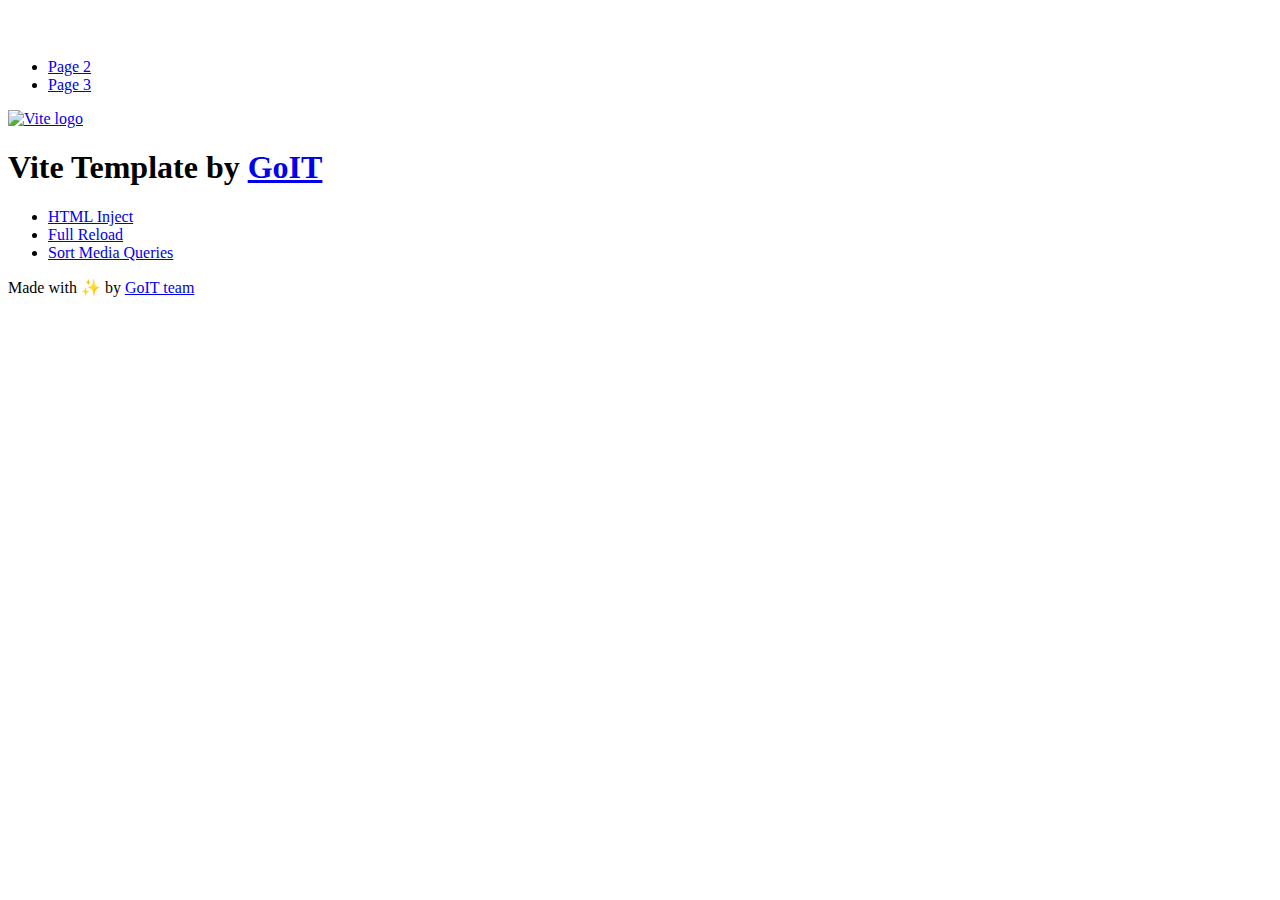
==== index.html @ b4d99f53 "Deploying to gh-pages from @ waiolet/goit-js-hw-11@76a376d709e21897cb7700329b38262ffe18d1da 🚀" ====
<!DOCTYPE html>
<html lang="en">
  <head>
    <meta charset="UTF-8" />
    <link rel="icon" type="image/svg+xml" href="/goit-js-hw-11/favicon.svg" />
    <meta name="viewport" content="width=device-width, initial-scale=1.0" />
    <title>Vanilla App Template</title>
    <script type="module" crossorigin src="/goit-js-hw-11/index.js"></script>
    <link rel="stylesheet" crossorigin href="/goit-js-hw-11/assets/styles-DvPDDfy5.css">
  </head>
  <body>
    <header class="header">
  <div class="container">
    <nav class="nav">
      <a class="nav-logo" href="./index.html" aria-label="Site logo">
        <svg class="nav-logo-icon" width="100" height="30">
          <use href="/goit-js-hw-11/assets/sprite-E8vg0sBb.svg#logo"></use>
        </svg>
      </a>
      <ul class="nav-list">
        <li class="nav-item">
          <a class="nav-link {=$highlight-act}" href="./page-2.html">Page 2</a>
        </li>
        <li class="nav-item">
          <a class="nav-link {=$highlight-curr}" href="./page-3.html">Page 3</a>
        </li>
      </ul>
    </nav>
  </div>
</header>


    <main>
      <!-- Loads the specified .html file -->
      <section class="vite-promo">
  <div class="container">
    <div class="vite-promo-thumb">
      <a
        class="vite-promo-link"
        href="https://vitejs.dev/"
        target="_blank"
        rel="noopener noreferrer"
        aria-label="Link to Vite official website"
        title="Vite.js  build tool"
      >
        <!-- Path to images as from index.html file -->
        <img
          class="pic"
          src="/goit-js-hw-11/assets/vite-logo-9o_aqrTe.png"
          alt="Vite logo"
          width="640"
          height="640"
        />
      </a>
    </div>
    <h1 class="main-title">
      <span class="main-title-gradient">Vite</span>
      Template by
      <a
        class="main-title-link"
        href="https://github.com/goitacademy/vanilla-app-template"
        target="_blank"
        rel="noopener noreferrer"
      >
        GoIT
      </a>
    </h1>
  </div>
</section>

      <article class="badges">
  <div class="container">
    <ul class="badges-list">
      <li class="badges-item">
        <a
          class="badges-link"
          href="https://www.npmjs.com/package/vite-plugin-html-inject"
          target="_blank"
          rel="noopener noreferrer"
        >
          HTML Inject
        </a>
      </li>
      <li class="badges-item">
        <a
          class="badges-link"
          href="https://www.npmjs.com/package/vite-plugin-full-reload"
          target="_blank"
          rel="noopener noreferrer"
        >
          Full Reload
        </a>
      </li>
      <li class="badges-item">
        <a
          class="badges-link"
          href="https://www.npmjs.com/package/postcss-sort-media-queries"
          target="_blank"
          rel="noopener noreferrer"
        >
          Sort Media Queries
        </a>
      </li>
    </ul>
  </div>
</article>

    </main>

    <footer class="footer">
  <div class="container">
    <p class="footer-desc">
      Made with ✨ by
      <a
        class="footer-link"
        href="https://goit.global/ua/"
        target="_blank"
        rel="noopener noreferrer"
      >
        GoIT team
      </a>
    </p>
  </div>
</footer>


  </body>
</html>
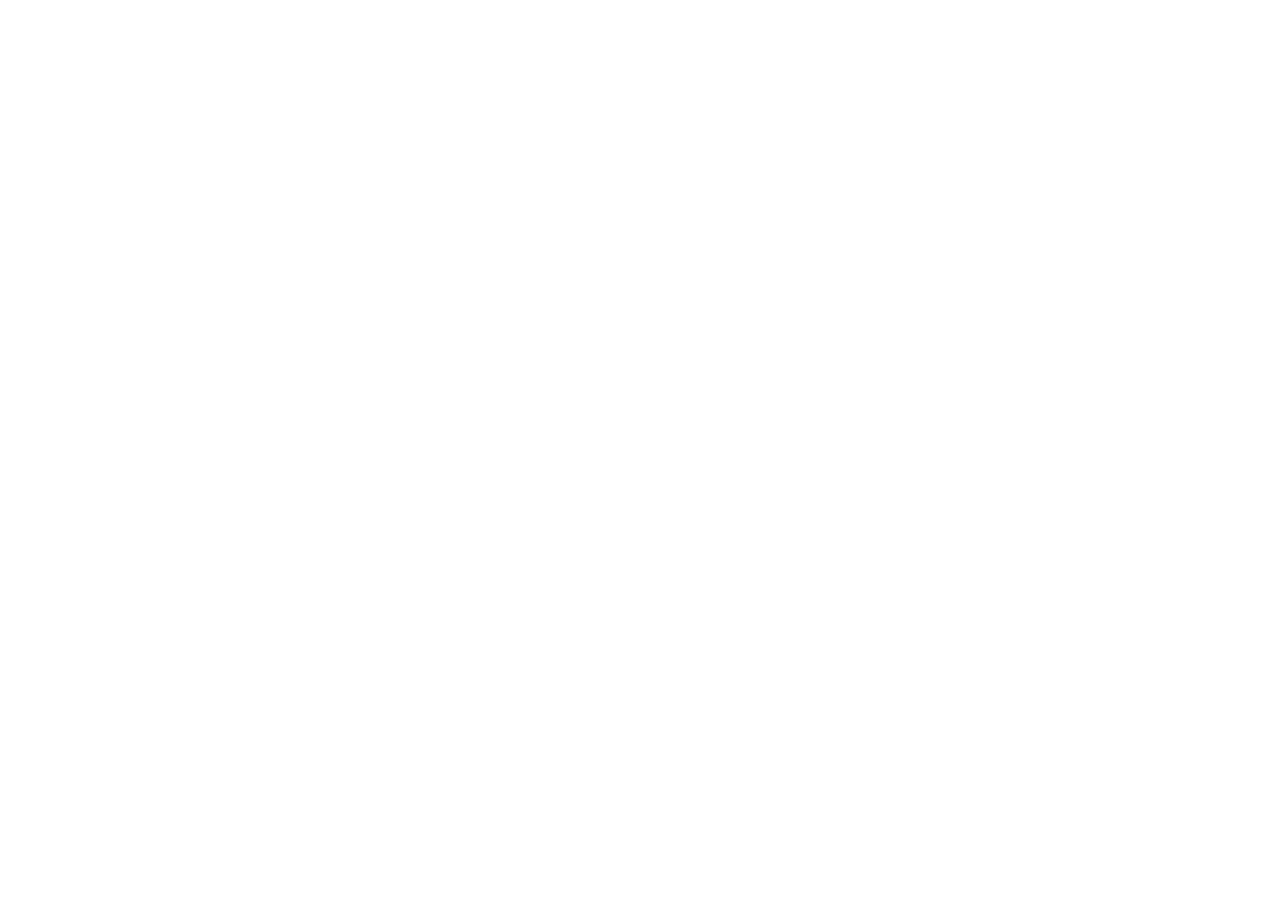
==== commit d0d5a561: "Deploying to gh-pages from @ waiolet/goit-js-hw-11@4c174b0fd97355184087cdab7a5a717fe5ae4087 🚀" ====
--- a/index.html
+++ b/index.html
@@ -1,128 +1,21 @@
 <!DOCTYPE html>
 <html lang="en">
-  <head>
-    <meta charset="UTF-8" />
-    <link rel="icon" type="image/svg+xml" href="/goit-js-hw-11/favicon.svg" />
-    <meta name="viewport" content="width=device-width, initial-scale=1.0" />
-    <title>Vanilla App Template</title>
-    <script type="module" crossorigin src="/goit-js-hw-11/index.js"></script>
-    <link rel="stylesheet" crossorigin href="/goit-js-hw-11/assets/styles-DvPDDfy5.css">
-  </head>
-  <body>
-    <header class="header">
-  <div class="container">
-    <nav class="nav">
-      <a class="nav-logo" href="./index.html" aria-label="Site logo">
-        <svg class="nav-logo-icon" width="100" height="30">
-          <use href="/goit-js-hw-11/assets/sprite-E8vg0sBb.svg#logo"></use>
-        </svg>
-      </a>
-      <ul class="nav-list">
-        <li class="nav-item">
-          <a class="nav-link {=$highlight-act}" href="./page-2.html">Page 2</a>
-        </li>
-        <li class="nav-item">
-          <a class="nav-link {=$highlight-curr}" href="./page-3.html">Page 3</a>
-        </li>
-      </ul>
-    </nav>
-  </div>
-</header>
 
+<head>
+  <meta charset="UTF-8" />
+  <link rel="icon" type="image/svg+xml" href="/favicon.svg" />
+  <meta name="viewport" content="width=device-width, initial-scale=1.0" />
+  <title>HW-11</title>
+  <link rel="stylesheet"
+    href="https://cdnjs.cloudflare.com/ajax/libs/modern-normalize/2.0.0/modern-normalize.min.css" />
+  <link rel="preconnect" href="https://fonts.googleapis.com" />
+  <link rel="preconnect" href="https://fonts.gstatic.com" crossorigin />
+  <link href="https://fonts.googleapis.com/css2?family=Montserrat:wght@100..900&display=swap" rel="stylesheet" />
+  <script type="module" crossorigin src="/goit-js-hw-11/index.js"></script>
+  <link rel="stylesheet" crossorigin href="/goit-js-hw-11/assets/index-DvPDDfy5.css">
+</head>
 
-    <main>
-      <!-- Loads the specified .html file -->
-      <section class="vite-promo">
-  <div class="container">
-    <div class="vite-promo-thumb">
-      <a
-        class="vite-promo-link"
-        href="https://vitejs.dev/"
-        target="_blank"
-        rel="noopener noreferrer"
-        aria-label="Link to Vite official website"
-        title="Vite.js  build tool"
-      >
-        <!-- Path to images as from index.html file -->
-        <img
-          class="pic"
-          src="/goit-js-hw-11/assets/vite-logo-9o_aqrTe.png"
-          alt="Vite logo"
-          width="640"
-          height="640"
-        />
-      </a>
-    </div>
-    <h1 class="main-title">
-      <span class="main-title-gradient">Vite</span>
-      Template by
-      <a
-        class="main-title-link"
-        href="https://github.com/goitacademy/vanilla-app-template"
-        target="_blank"
-        rel="noopener noreferrer"
-      >
-        GoIT
-      </a>
-    </h1>
-  </div>
-</section>
+<body>
+</body>
 
-      <article class="badges">
-  <div class="container">
-    <ul class="badges-list">
-      <li class="badges-item">
-        <a
-          class="badges-link"
-          href="https://www.npmjs.com/package/vite-plugin-html-inject"
-          target="_blank"
-          rel="noopener noreferrer"
-        >
-          HTML Inject
-        </a>
-      </li>
-      <li class="badges-item">
-        <a
-          class="badges-link"
-          href="https://www.npmjs.com/package/vite-plugin-full-reload"
-          target="_blank"
-          rel="noopener noreferrer"
-        >
-          Full Reload
-        </a>
-      </li>
-      <li class="badges-item">
-        <a
-          class="badges-link"
-          href="https://www.npmjs.com/package/postcss-sort-media-queries"
-          target="_blank"
-          rel="noopener noreferrer"
-        >
-          Sort Media Queries
-        </a>
-      </li>
-    </ul>
-  </div>
-</article>
-
-    </main>
-
-    <footer class="footer">
-  <div class="container">
-    <p class="footer-desc">
-      Made with ✨ by
-      <a
-        class="footer-link"
-        href="https://goit.global/ua/"
-        target="_blank"
-        rel="noopener noreferrer"
-      >
-        GoIT team
-      </a>
-    </p>
-  </div>
-</footer>
-
-
-  </body>
 </html>
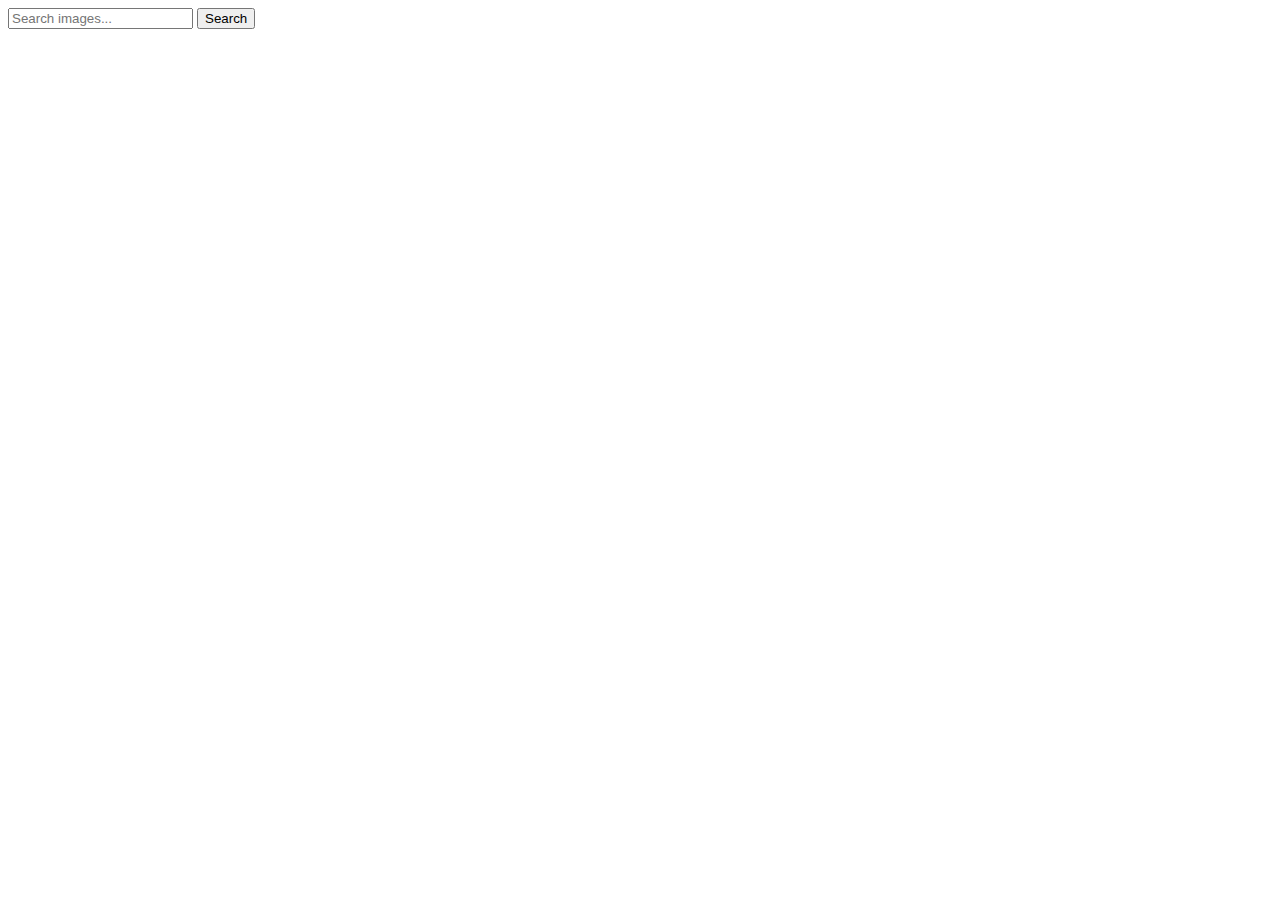
==== commit 7dacda15: "Deploying to gh-pages from @ waiolet/goit-js-hw-11@5b8fd7c8665a53dba59cf96bf8f8eca0bf908df3 🚀" ====
--- a/index.html
+++ b/index.html
@@ -5,17 +5,23 @@
   <meta charset="UTF-8" />
   <link rel="icon" type="image/svg+xml" href="/favicon.svg" />
   <meta name="viewport" content="width=device-width, initial-scale=1.0" />
-  <title>HW-11</title>
-  <link rel="stylesheet"
-    href="https://cdnjs.cloudflare.com/ajax/libs/modern-normalize/2.0.0/modern-normalize.min.css" />
-  <link rel="preconnect" href="https://fonts.googleapis.com" />
-  <link rel="preconnect" href="https://fonts.gstatic.com" crossorigin />
-  <link href="https://fonts.googleapis.com/css2?family=Montserrat:wght@100..900&display=swap" rel="stylesheet" />
+  <title>goit-js-hw-11</title>
   <script type="module" crossorigin src="/goit-js-hw-11/index.js"></script>
-  <link rel="stylesheet" crossorigin href="/goit-js-hw-11/assets/index-DvPDDfy5.css">
+  <link rel="modulepreload" crossorigin href="/goit-js-hw-11/assets/vendor-5ObWk2rO.js">
+  <link rel="stylesheet" crossorigin href="/goit-js-hw-11/assets/vendor-DumFYO8Z.css">
+  <link rel="stylesheet" crossorigin href="/goit-js-hw-11/assets/index-y7tsmMRR.css">
 </head>
 
 <body>
+  <form class="form">
+    <input class="input" type="text" name="state" placeholder="Search images..." />
+    <button class="button">Search</button>
+  </form>
+
+  <ul class="gallery"></ul>
+
+  <div id="loader-indicator" class="hidden loader"></div>
+
 </body>
 
 </html>
